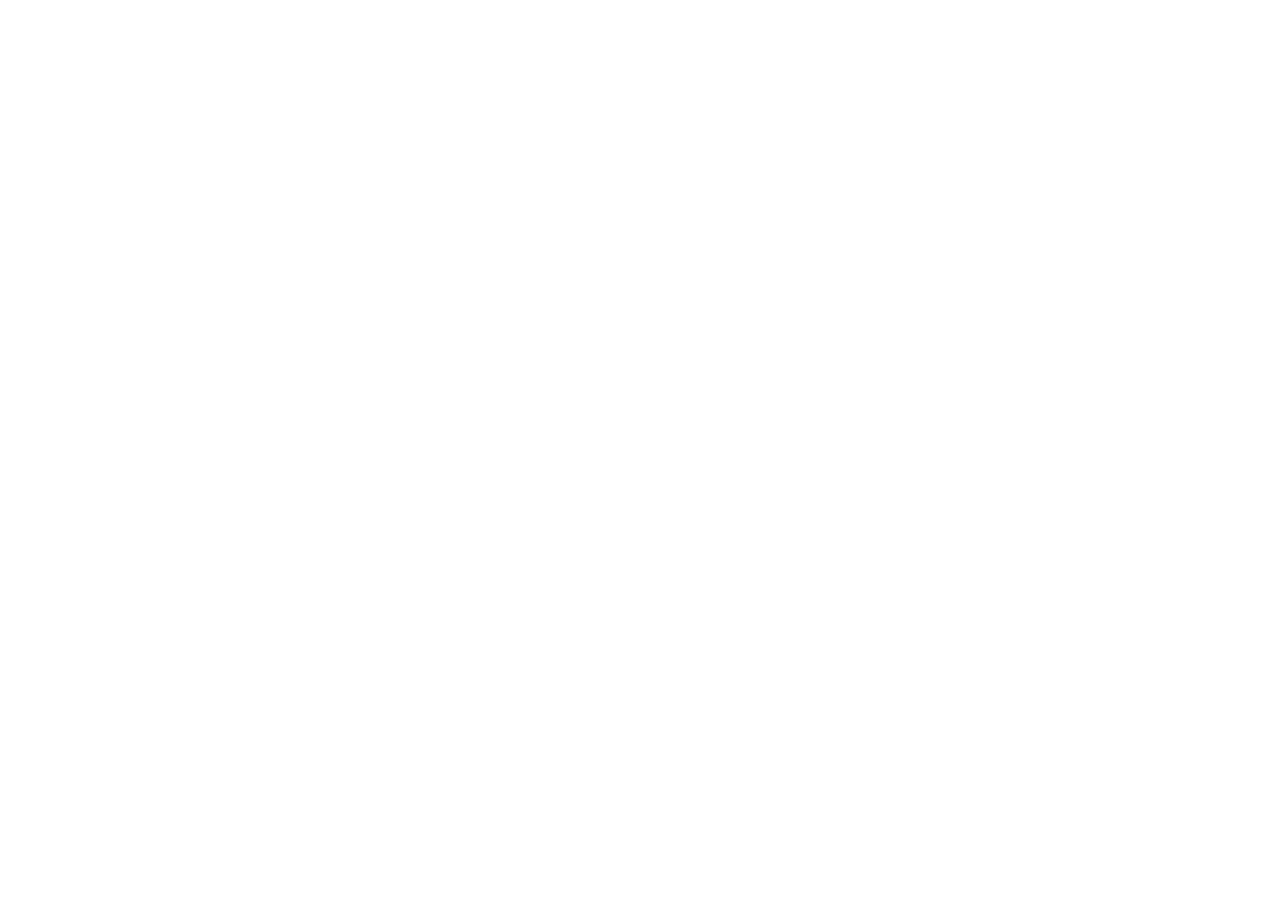
==== index.html @ cd8077d0 "fav icon added" ====
<!DOCTYPE html>
    <head>
        <title>Book Finder</title>
        <link rel="apple-touch-icon" sizes="180x180" href="../BookFinder/ico/apple-touch-icon.png">
        <link rel="icon" type="image/png" sizes="32x32" href="../BookFinder/ico/favicon-32x32.png">
        <link rel="icon" type="image/png" sizes="16x16" href="../BookFinder/ico/favicon-16x16.png">
        <link rel="manifest" href="../BookFinder/ico/site.webmanifest">
        <link rel="stylesheet" href="/css/styleSheet.css">
    </head>
    <body>
        
    </body>
</html>
---- css/styleSheet.css ----
body{
    color: aliceblue;
}
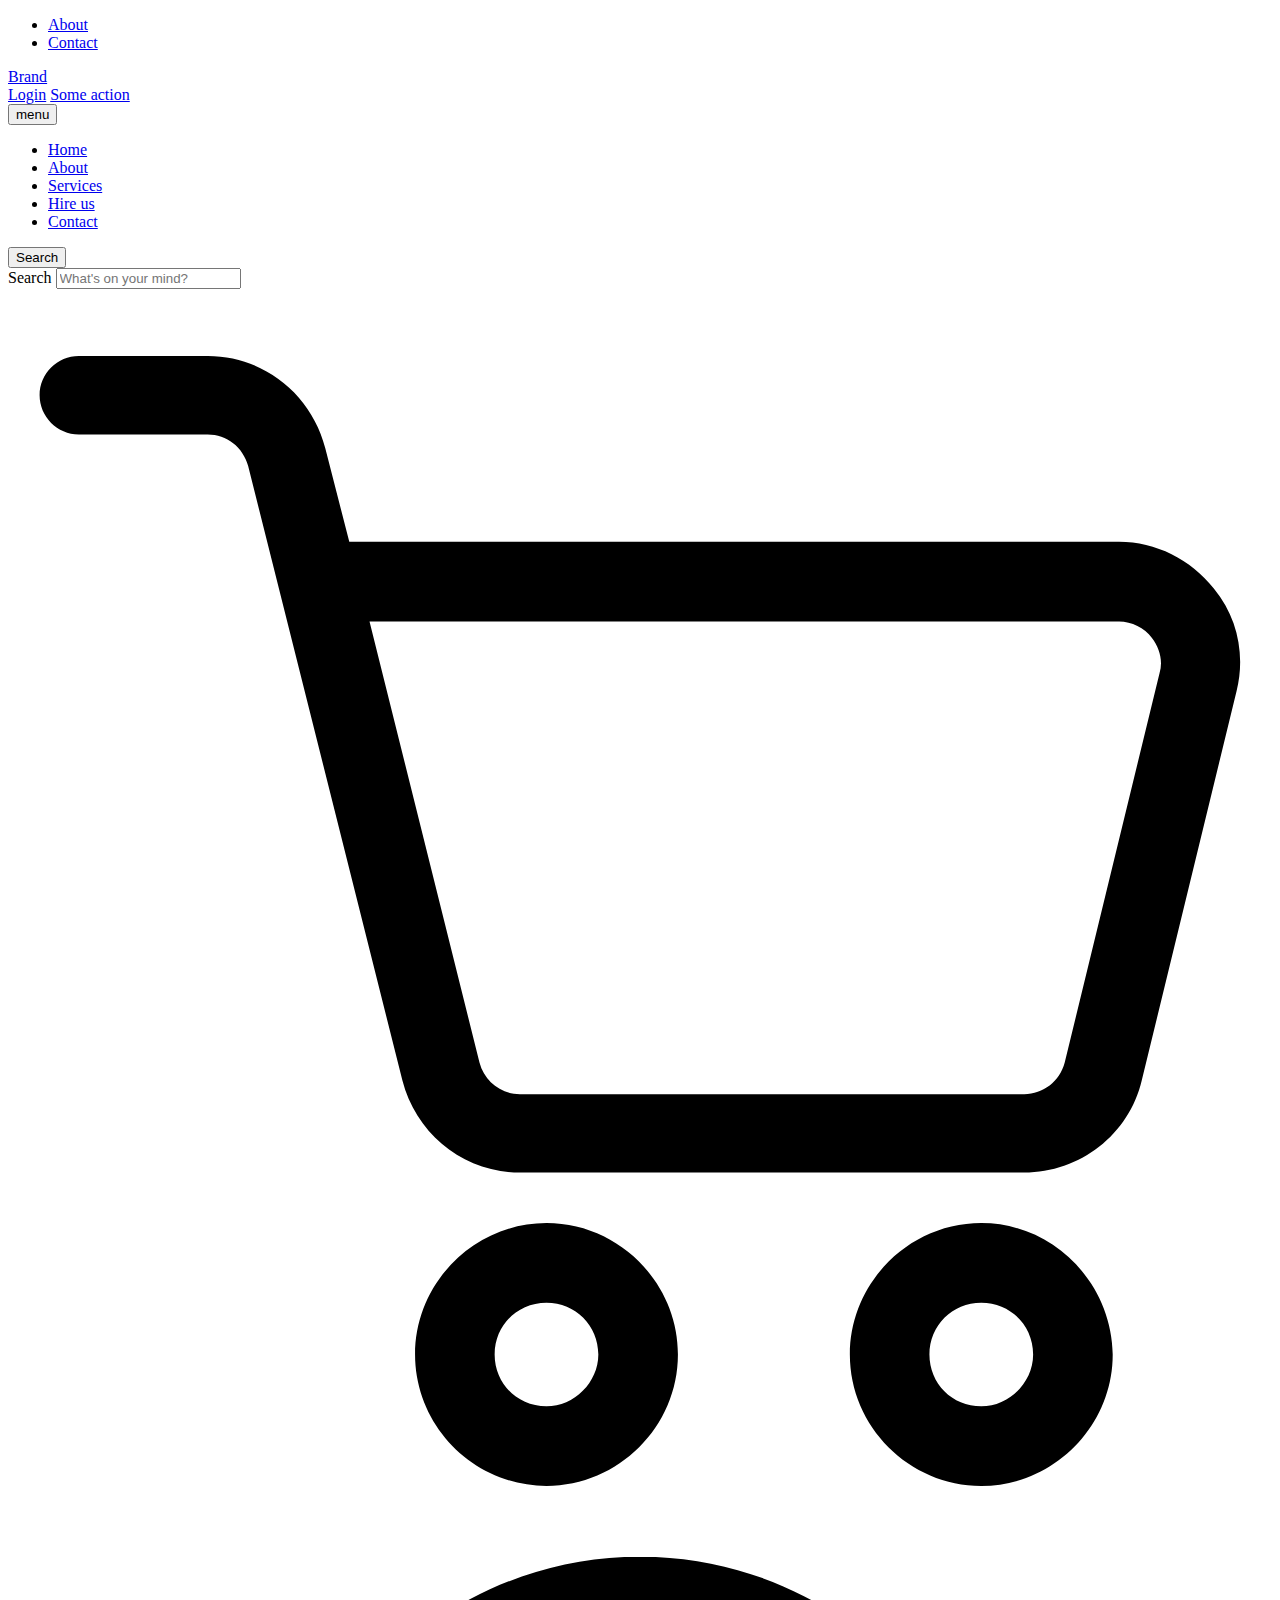
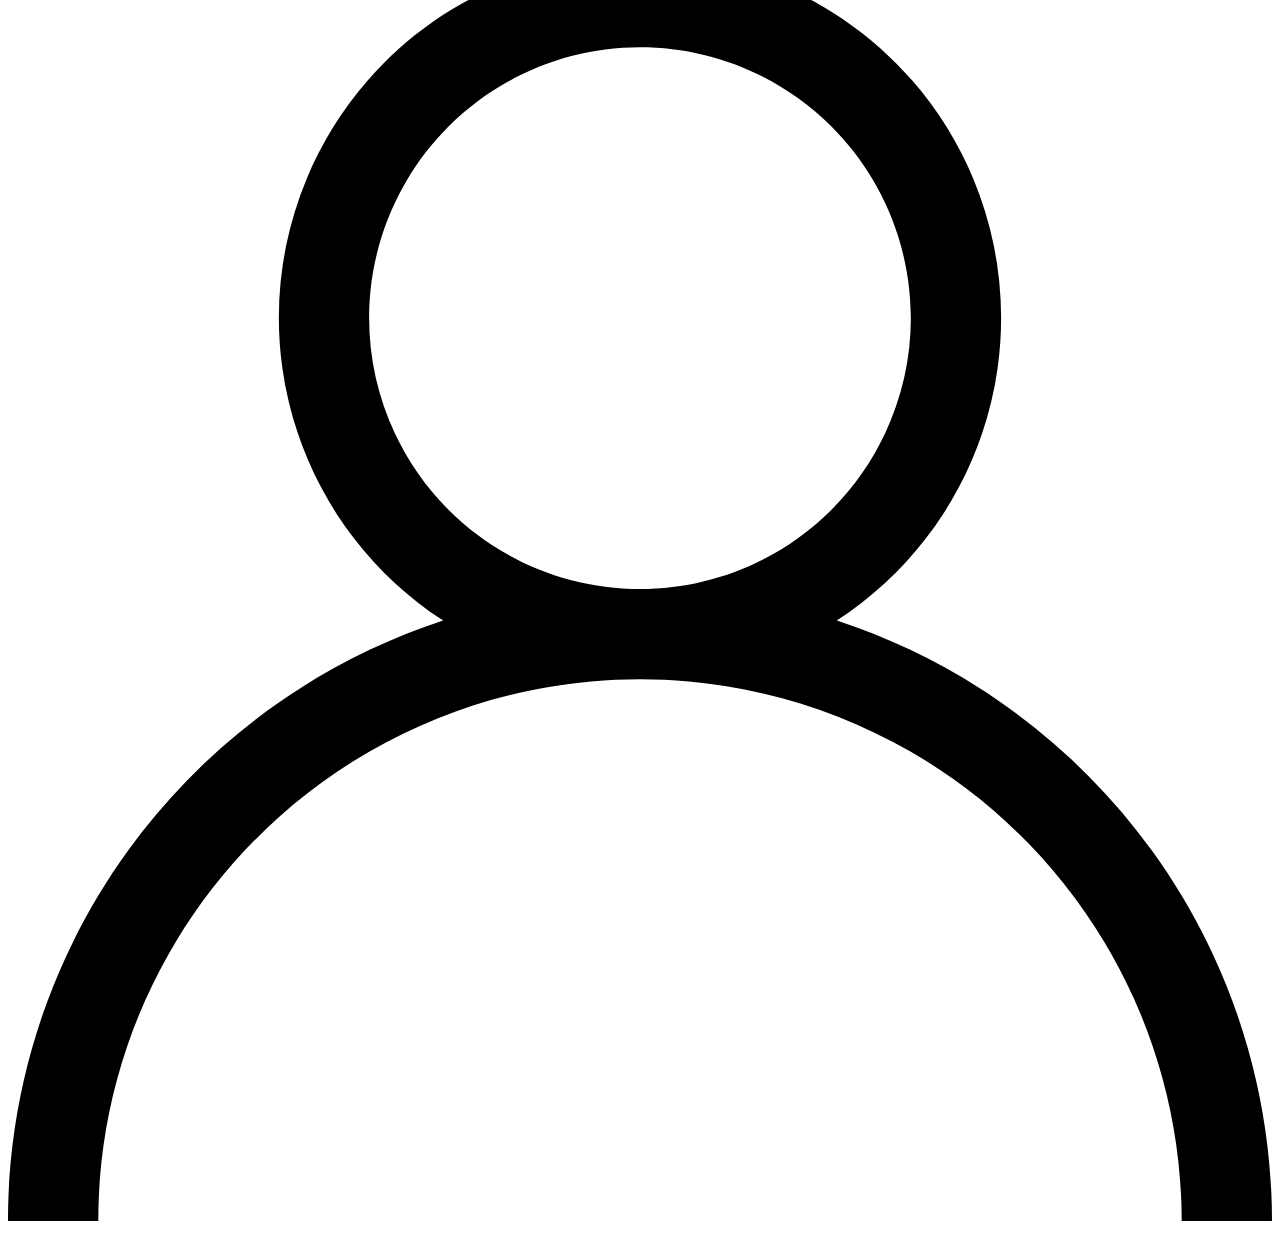
==== commit 766667a1: "js,css,nav bar added by sandun" ====
--- a/index.html
+++ b/index.html
@@ -5,9 +5,103 @@
         <link rel="icon" type="image/png" sizes="32x32" href="../BookFinder/ico/favicon-32x32.png">
         <link rel="icon" type="image/png" sizes="16x16" href="../BookFinder/ico/favicon-16x16.png">
         <link rel="manifest" href="../BookFinder/ico/site.webmanifest">
-        <link rel="stylesheet" href="/css/styleSheet.css">
+        <link rel="stylesheet" type="text/css" href="../BookFinder/css/styleSheet.css">
+        <meta charset="UTF-8" />
+        <title>Headers - 14</title>
+        <meta name="viewport" content="width=device-width, initial-scale=1" />
+        <link rel="stylesheet" href="../BookFinder/css/reset.min.css" />
+        <link rel="stylesheet" href="../BookFinder/css/style.css" />
+        <link rel="stylesheet" href="../BookFinder/css/header-14.css" />
     </head>
     <body>
-        
+        <!-- Header Start -->
+        <header class="site-header">
+            <div class="site-header__top">
+            <div class="wrapper site-header__wrapper">
+                <div class="site-header__start">
+                <ul class="">
+                    <li class=""><a href="#">About</a></li>
+                    <li class=""><a href="#">Contact</a></li>
+                </ul>
+                </div>
+                <div class="site-header__middle">
+                <a href="#" class="brand">Brand</a>
+                </div>
+                <div class="site-header__end top">
+                <a href="#">Login</a>
+                <a href="#" class="button">Some action</a>
+                </div>
+            </div>
+            </div>
+            <div class="site-header__bottom">
+            <div class="wrapper site-header__wrapper">
+                <div class="site-header__start">
+                <nav class="nav">
+                    <button class="nav__toggle" aria-expanded="false" type="button">
+                    menu
+                    </button>
+                    <ul class="nav__wrapper">
+                    <li class="nav__item"><a href="#">Home</a></li>
+                    <li class="nav__item"><a href="#">About</a></li>
+                    <li class="nav__item"><a href="#">Services</a></li>
+                    <li class="nav__item"><a href="#">Hire us</a></li>
+                    <li class="nav__item"><a href="#">Contact</a></li>
+                    </ul>
+                </nav>
+                </div>
+    
+                <div class="site-header__end bottom">
+                <div class="search">
+                    <button class="search__toggle" aria-label="Open search">
+                    Search
+                    </button>
+                    <form class="search__form" action="">
+                    <label class="sr-only" for="search">Search</label>
+                    <input
+                        type="search"
+                        name=""
+                        id="search"
+                        placeholder="What's on your mind?"
+                    />
+                    </form>
+                </div>
+                <a href="#" class="cart">
+                    <svg
+                    version="1.1"
+                    viewBox="0 0 100 100"
+                    xmlns="http://www.w3.org/2000/svg"
+                    >
+                    <g>
+                        <title>Cart</title>
+                        <path
+                        d="m95.398 23.699c-1.8008-2.3008-4.6016-3.6992-7.5-3.6992h-60.898l-1.8984-7.3984c-1.1016-4.3008-4.8984-7.3008-9.3008-7.3008h-10.199c-1.6992 0-3.1016 1.3984-3.1016 3.1016 0 1.6992 1.3984 3.1016 3.1016 3.1016h10.199c1.5 0 2.8008 1 3.1992 2.5l12.199 48.602c1.1016 4.3008 4.8984 7.3008 9.3008 7.3008h39.898c4.3984 0 8.3008-3 9.3008-7.3008l7.5-30.801c0.69922-2.8047 0.10156-5.8047-1.8008-8.1055zm-4.2969 6.6992-7.5 30.801c-0.39844 1.5-1.6992 2.5-3.1992 2.5h-39.902c-1.5 0-2.8008-1-3.1992-2.5l-8.6992-34.898h59.301c1 0 2 0.5 2.6016 1.3008 0.59766 0.79688 0.89453 1.7969 0.59766 2.7969z"
+                        />
+                        <path
+                        d="m42.602 73.898c-5.6992 0-10.398 4.6992-10.398 10.398s4.6992 10.398 10.398 10.398c5.6992 0.003907 10.398-4.6953 10.398-10.395s-4.6992-10.402-10.398-10.402zm0 14.5c-2.3008 0-4.1016-1.8008-4.1016-4.1016s1.8008-4.1016 4.1016-4.1016c2.3008 0 4.1016 1.8008 4.1016 4.1016-0.003906 2.2031-1.9023 4.1016-4.1016 4.1016z"
+                        />
+                        <path
+                        d="m77 73.898c-5.6992 0-10.398 4.6992-10.398 10.398s4.6992 10.398 10.398 10.398 10.398-4.6992 10.398-10.398c-0.097657-5.6953-4.6992-10.398-10.398-10.398zm0 14.5c-2.3008 0-4.1016-1.8008-4.1016-4.1016s1.8008-4.1016 4.1016-4.1016 4.1016 1.8008 4.1016 4.1016c0 2.2031-1.9023 4.1016-4.1016 4.1016z"
+                        />
+                    </g>
+                    </svg>
+                </a>
+                <a href="#">
+                    <svg
+                    version="1.1"
+                    viewBox="0 0 100 100"
+                    xmlns="http://www.w3.org/2000/svg"
+                    >
+                    <title>Profile</title>
+                    <path
+                        d="m65.57 52.5c6.9336-4.5078 11.574-11.797 12.723-19.988 1.1484-8.1875-1.3047-16.473-6.7344-22.715-5.4258-6.2422-13.289-9.8242-21.559-9.8242s-16.133 3.582-21.559 9.8242c-5.4297 6.2422-7.8828 14.527-6.7344 22.715 1.1484 8.1914 5.7891 15.48 12.723 19.988-10.012 3.2812-18.73 9.6406-24.914 18.172-6.1836 8.5273-9.5117 18.793-9.5156 29.328h7.1445c0-15.312 8.168-29.461 21.426-37.117 13.262-7.6523 29.598-7.6523 42.859 0 13.258 7.6562 21.426 21.805 21.426 37.117h7.1445c-0.003906-10.535-3.332-20.801-9.5156-29.328-6.1836-8.5312-14.902-14.891-24.914-18.172zm-37-23.93c0-5.6836 2.2578-11.133 6.2773-15.152 4.0195-4.0156 9.4688-6.2734 15.152-6.2734s11.133 2.2578 15.152 6.2734c4.0195 4.0195 6.2773 9.4688 6.2773 15.152 0 5.6836-2.2578 11.137-6.2773 15.152-4.0195 4.0195-9.4688 6.2773-15.152 6.2773s-11.133-2.2578-15.152-6.2773c-4.0195-4.0156-6.2773-9.4688-6.2773-15.152z"
+                    />
+                    </svg>
+                </a>
+                </div>
+            </div>
+            </div>
+        </header>
+        <!-- Header End -->
+        <script src="../BookFinder/js/header-14.js"></script>
     </body>
 </html>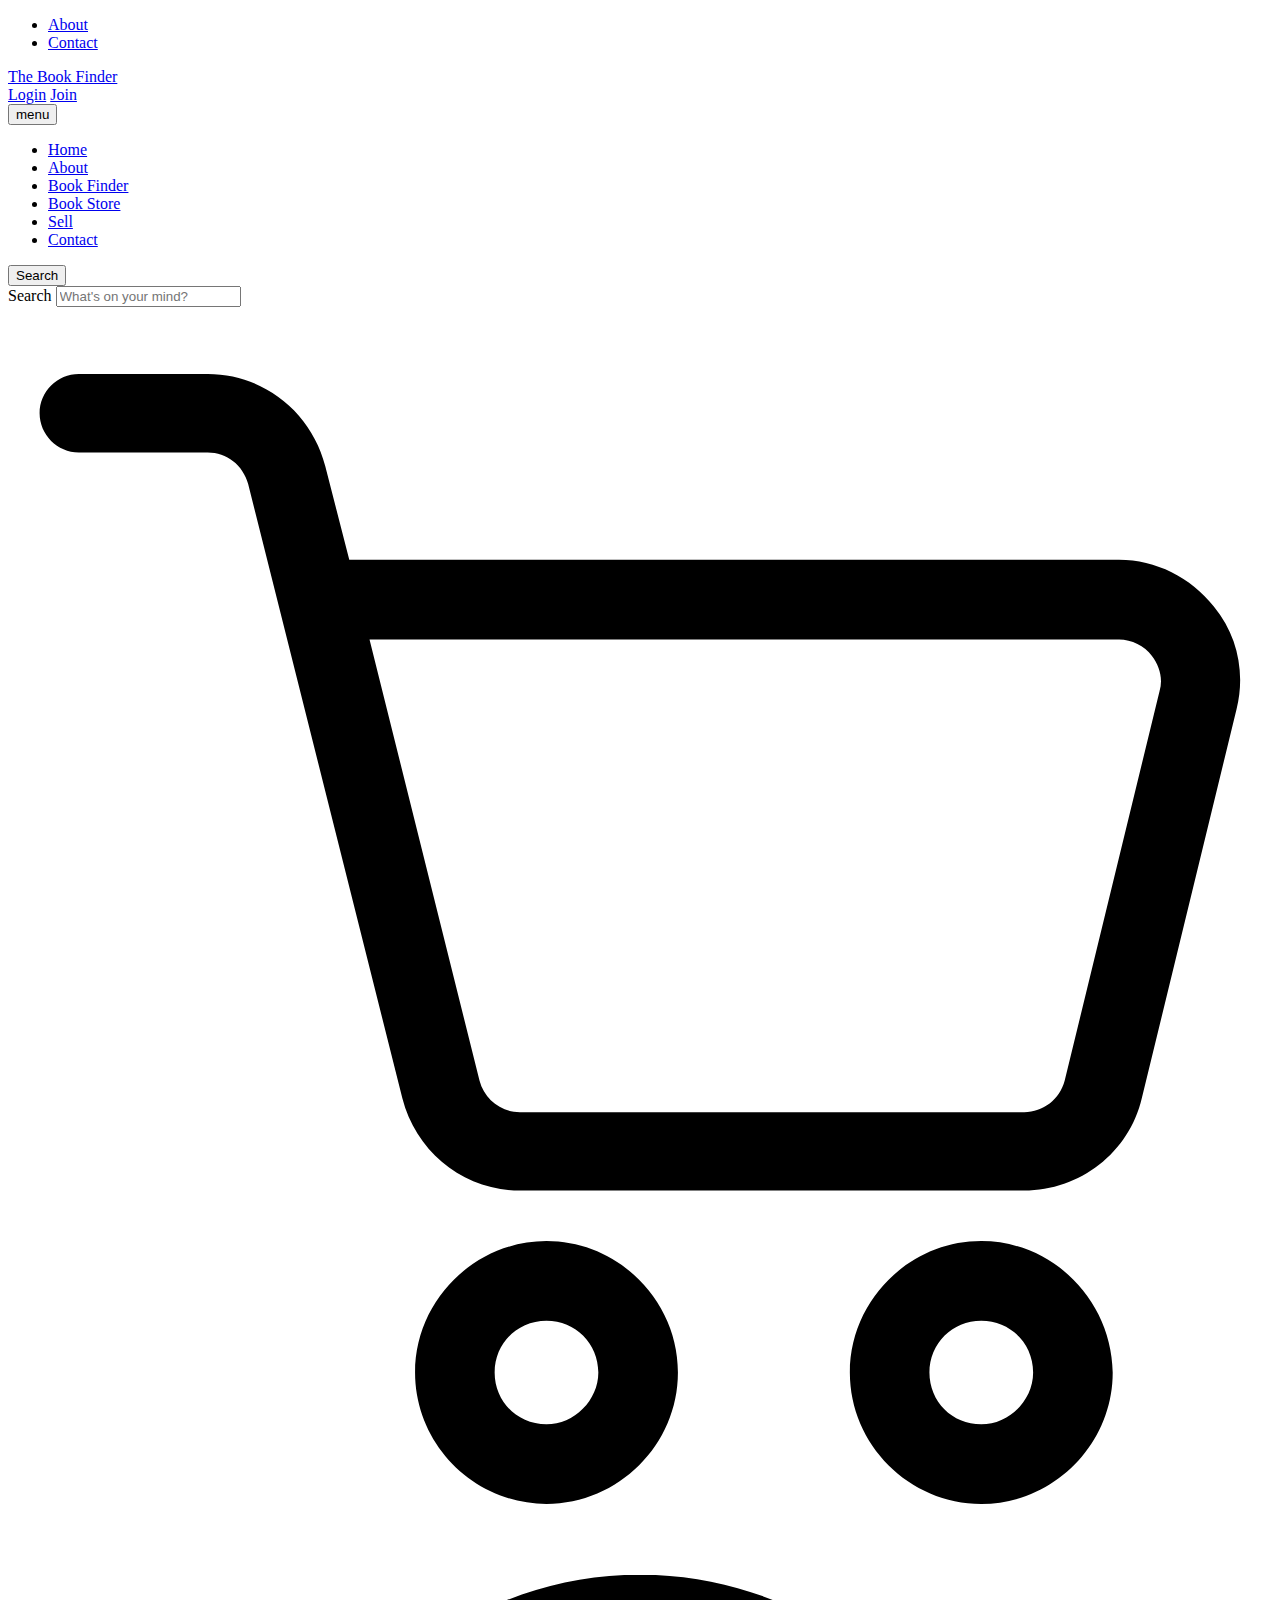
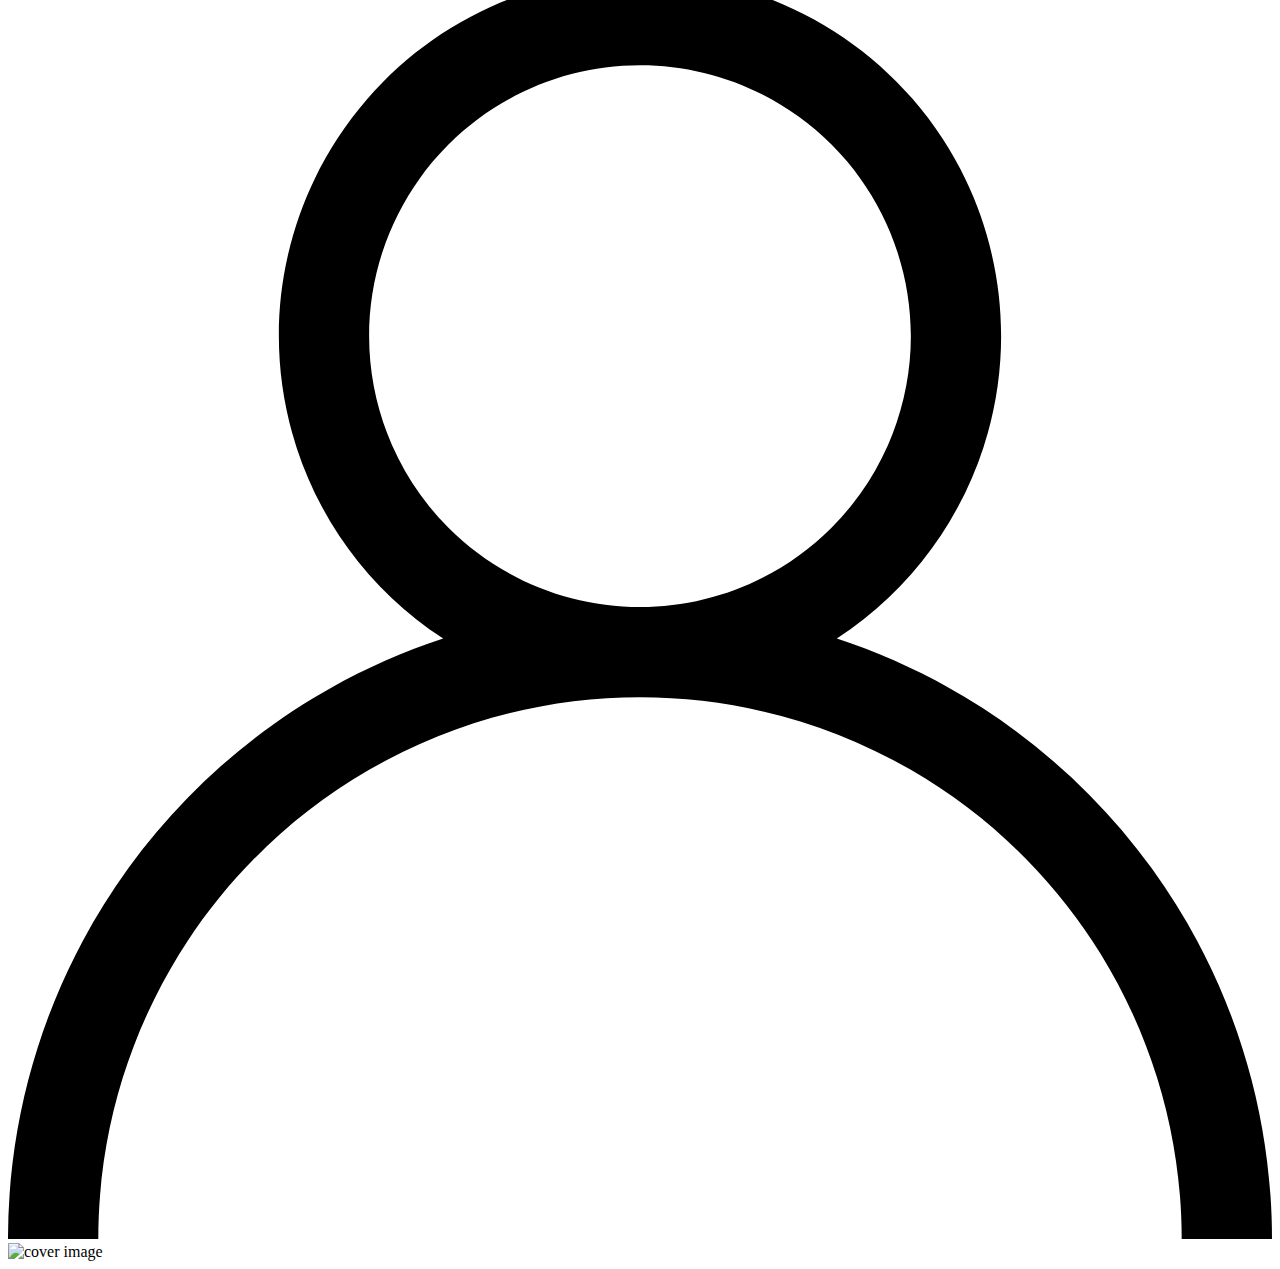
==== commit ef3199b9: "home page repair by sandun" ====
--- a/index.html
+++ b/index.html
@@ -5,13 +5,13 @@
         <link rel="icon" type="image/png" sizes="32x32" href="../BookFinder/ico/favicon-32x32.png">
         <link rel="icon" type="image/png" sizes="16x16" href="../BookFinder/ico/favicon-16x16.png">
         <link rel="manifest" href="../BookFinder/ico/site.webmanifest">
-        <link rel="stylesheet" type="text/css" href="../BookFinder/css/styleSheet.css">
+        <link rel="stylesheet" type="text/css" href="../BookFinder/css/mainstyle.css">
         <meta charset="UTF-8" />
         <title>Headers - 14</title>
         <meta name="viewport" content="width=device-width, initial-scale=1" />
         <link rel="stylesheet" href="../BookFinder/css/reset.min.css" />
         <link rel="stylesheet" href="../BookFinder/css/style.css" />
-        <link rel="stylesheet" href="../BookFinder/css/header-14.css" />
+        <link rel="stylesheet" href="../BookFinder/css/header.css" />
     </head>
     <body>
         <!-- Header Start -->
@@ -25,11 +25,11 @@
                 </ul>
                 </div>
                 <div class="site-header__middle">
-                <a href="#" class="brand">Brand</a>
+                <a href="#" class="brand">The Book Finder</a>
                 </div>
                 <div class="site-header__end top">
                 <a href="#">Login</a>
-                <a href="#" class="button">Some action</a>
+                <a href="#" class="button">Join</a>
                 </div>
             </div>
             </div>
@@ -43,8 +43,9 @@
                     <ul class="nav__wrapper">
                     <li class="nav__item"><a href="#">Home</a></li>
                     <li class="nav__item"><a href="#">About</a></li>
-                    <li class="nav__item"><a href="#">Services</a></li>
-                    <li class="nav__item"><a href="#">Hire us</a></li>
+                    <li class="nav__item"><a href="#">Book Finder</a></li>
+                    <li class="nav__item"><a href="#">Book Store</a></li>
+                    <li class="nav__item"><a href="#">Sell</a></li>
                     <li class="nav__item"><a href="#">Contact</a></li>
                     </ul>
                 </nav>
@@ -103,5 +104,10 @@
         </header>
         <!-- Header End -->
         <script src="../BookFinder/js/header-14.js"></script>
+
+        <div class="container">
+            <img class="center fit" src="../BookFinder/img/bg3.jpg" alt="cover image" >
+        </div>
+
     </body>
 </html>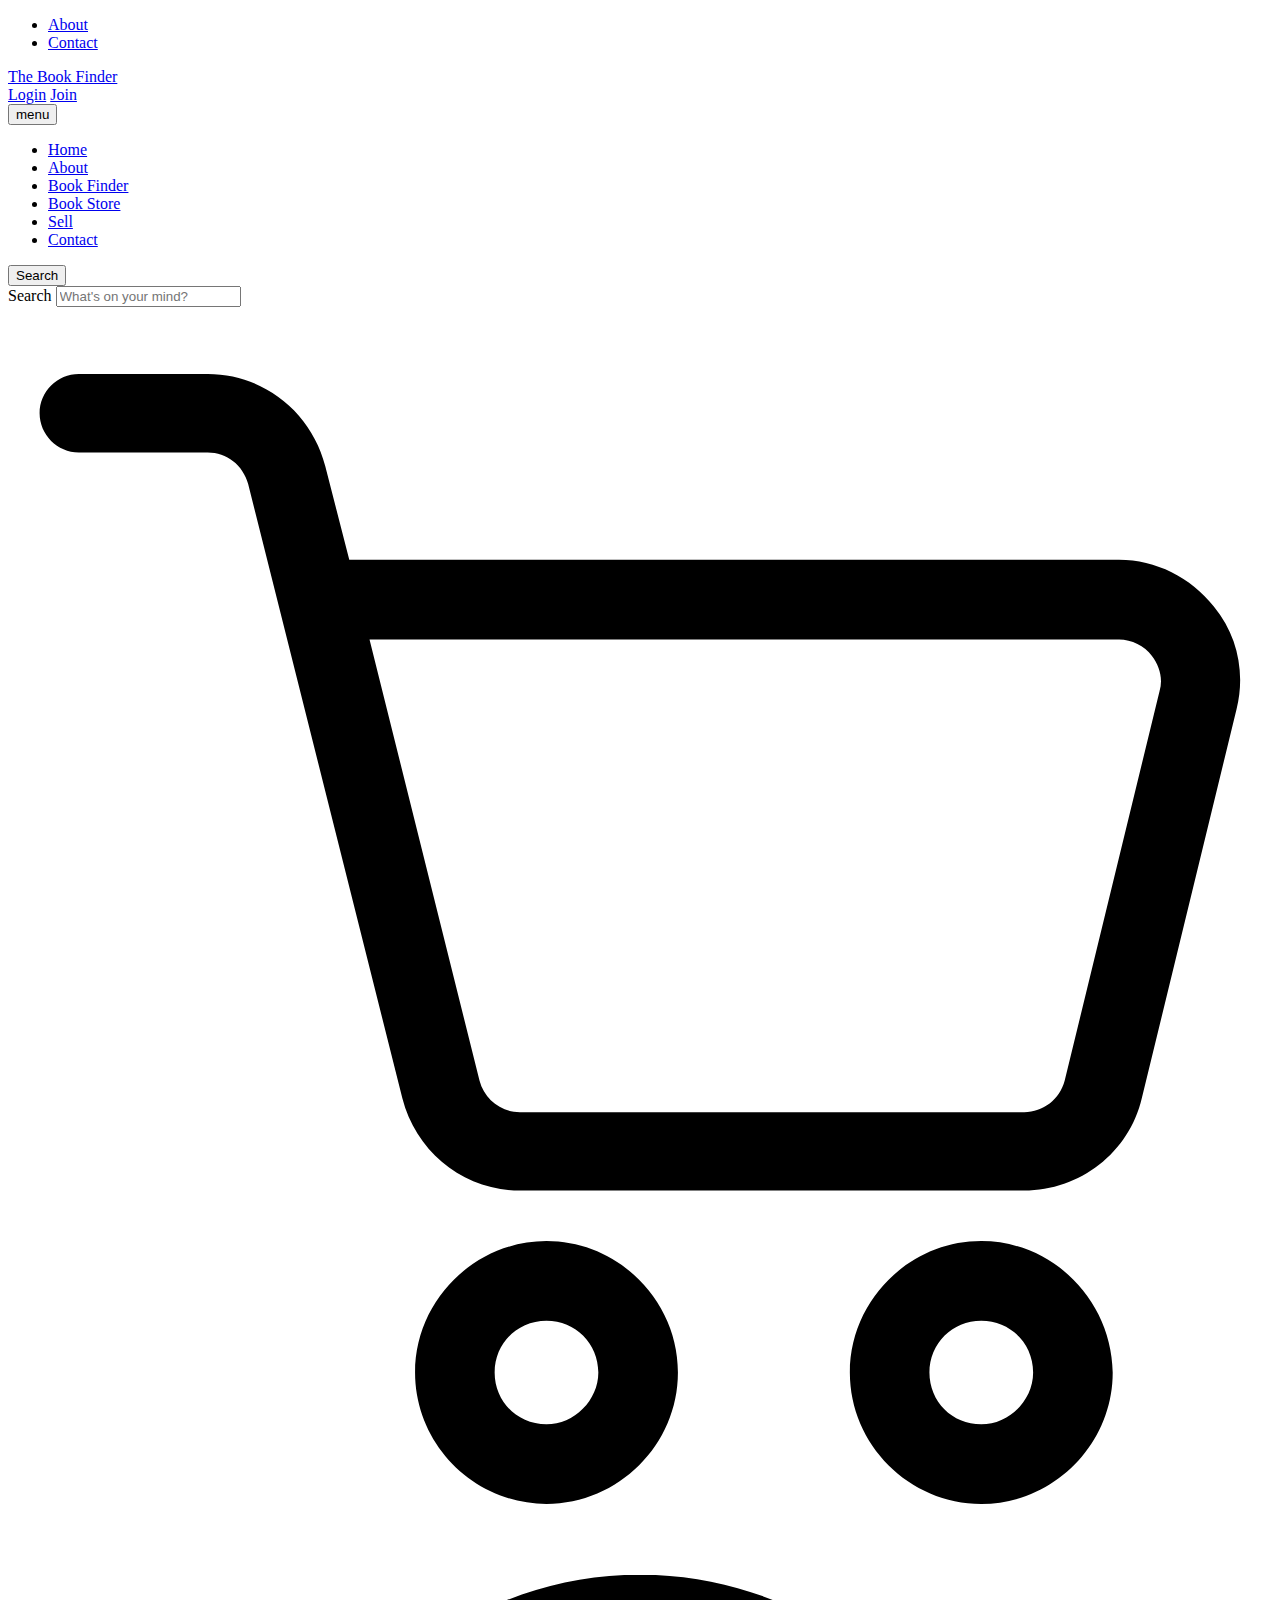
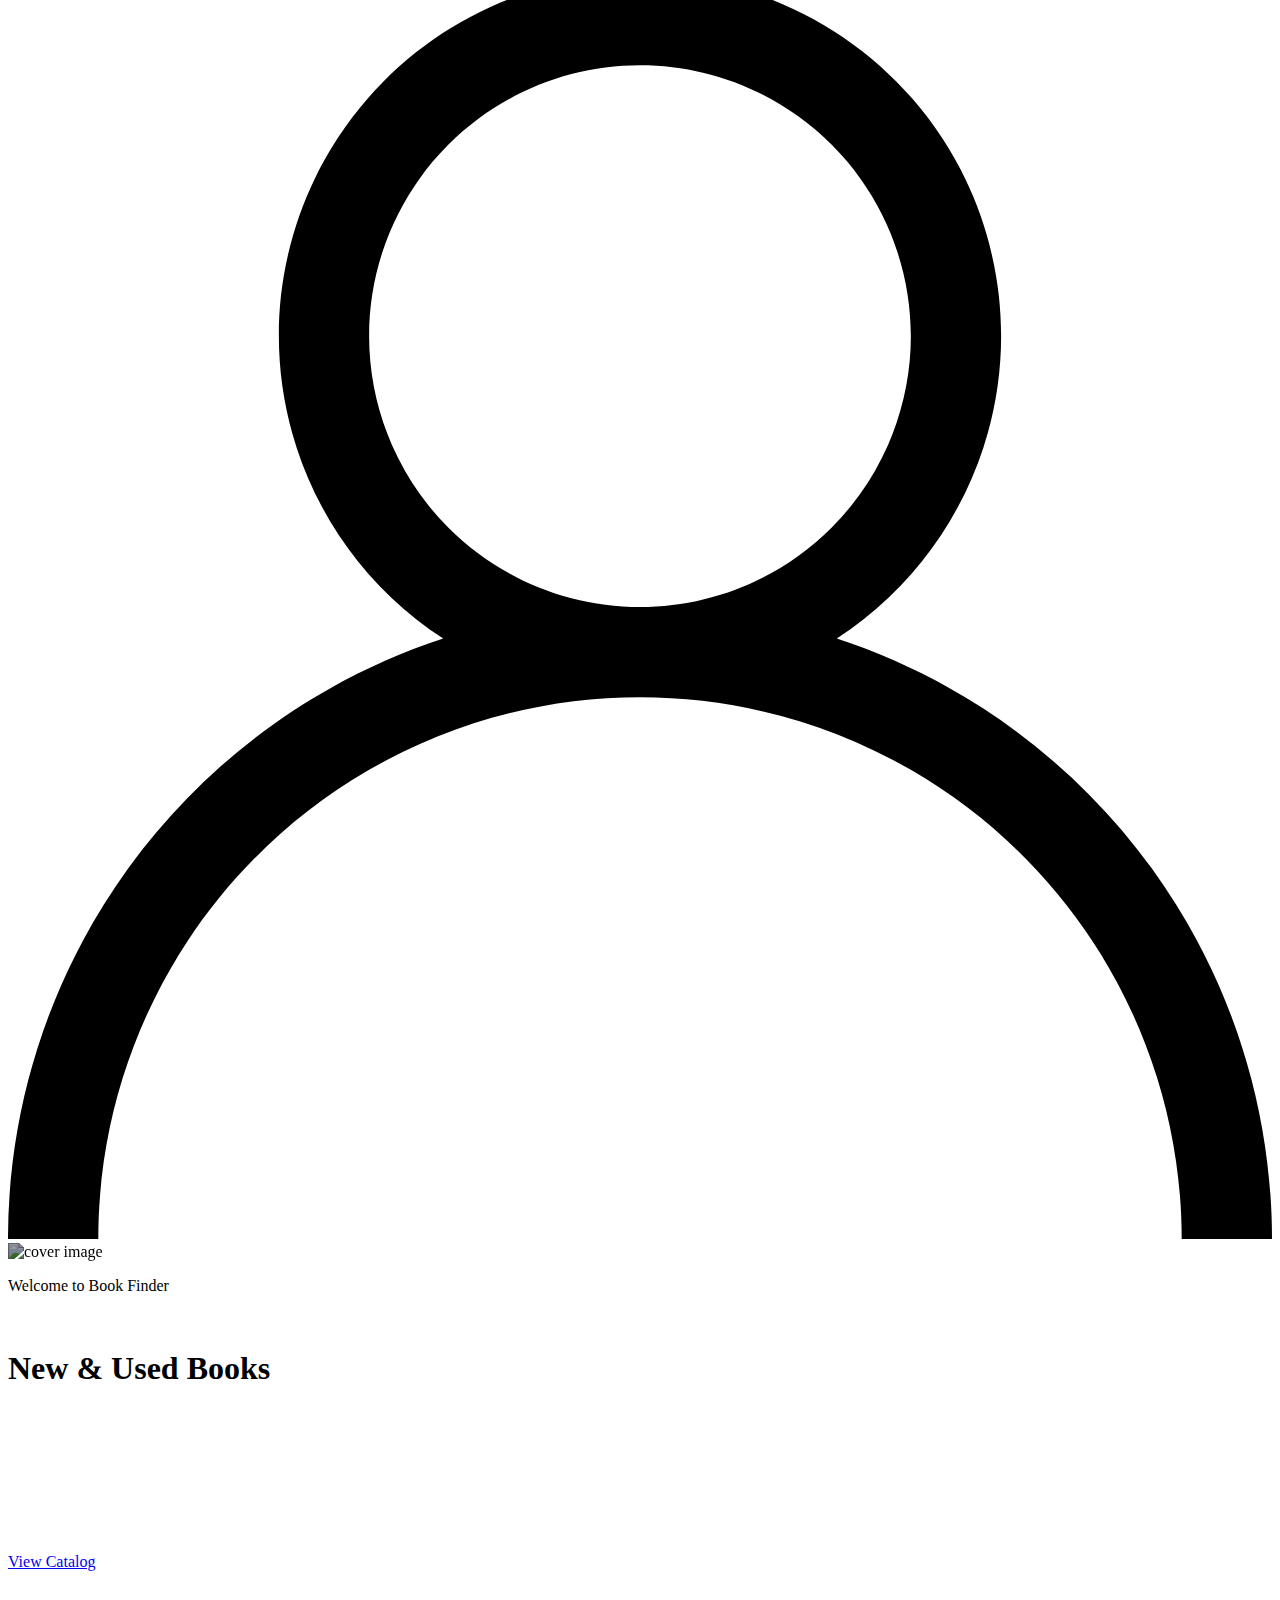
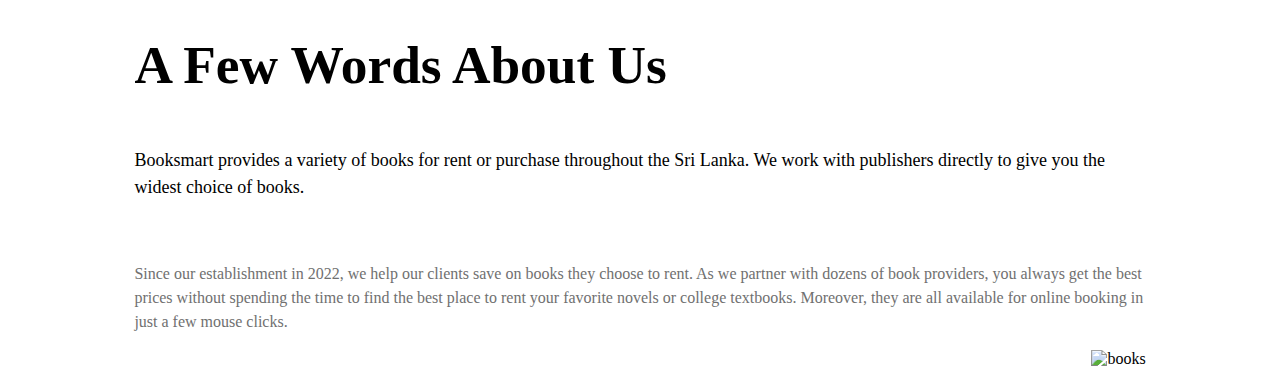
==== commit a669a981: "finder created" ====
--- a/index.html
+++ b/index.html
@@ -12,6 +12,7 @@
         <link rel="stylesheet" href="../BookFinder/css/reset.min.css" />
         <link rel="stylesheet" href="../BookFinder/css/style.css" />
         <link rel="stylesheet" href="../BookFinder/css/header.css" />
+        <link rel="stylesheet" href="../BookFinder/css/buttonanimated.css">
     </head>
     <body>
         <!-- Header Start -->
@@ -106,8 +107,52 @@
         <script src="../BookFinder/js/header-14.js"></script>
 
         <div class="container">
-            <img class="center fit" src="../BookFinder/img/bg3.jpg" alt="cover image" >
+            <img class="center fit" style="filter: brightness(60%);" src="../BookFinder/img/bg3.jpg" alt="cover image" >
+
+            <div class="centered">
+                <div class="heading-group">
+                    <p class="text-elight heading-intro">Welcome to Book Finder</p>
+                    <br>
+                    <h1 class="header">New & Used Books</h1>
+                </div>
+                
+                <p class="heading-5" style="color:white;">From applied literature to educational resources, we have a lot of textbooks to offer you. We provide only the best books for rent.</p>
+            
+                <div style="margin-top: 10%;">
+                    <a href="#" class="animated-button1">
+                        <span></span>
+                        <span></span>
+                        <span></span>
+                        <span></span>
+                        View Catalog
+                    </a>
+                </div>
+            </div>
         </div>
+
+        <div class="row" style="margin-top:5%; margin-left:10%; margin-right: 10%;">
+            <div class="column left">
+                <h2 style="font-size: 40pt; ">A Few Words About Us</h2>
+                <p style="text-align: left; margin-top: 5%; font-size: large;line-height: 1.5;">
+                    Booksmart provides a variety of books for rent or 
+                  purchase throughout the Sri Lanka. We work with publishers 
+                  directly to give you the widest choice of books.</p>
+                <p style="text-align: left; margin-top: 6%; line-height: 1.5; color: rgb(112, 112, 112);">
+                    Since our establishment in 2022, we help our clients 
+                    save on books they choose to rent. As we partner 
+                    with dozens of book providers, you always get the 
+                    best prices without spending the time to find the 
+                    best place to rent your favorite novels or college 
+                    textbooks. Moreover, they are all available for 
+                    online booking in just a few mouse clicks.</p>
+
+            </div>
+            <div style="text-align: right;" class="column right">
+              <img src="../BookFinder/img/about.jpg" alt="books" style="width: 70%; height: 70%;">
+            </div>
+        </div>
+
+        
 
     </body>
 </html>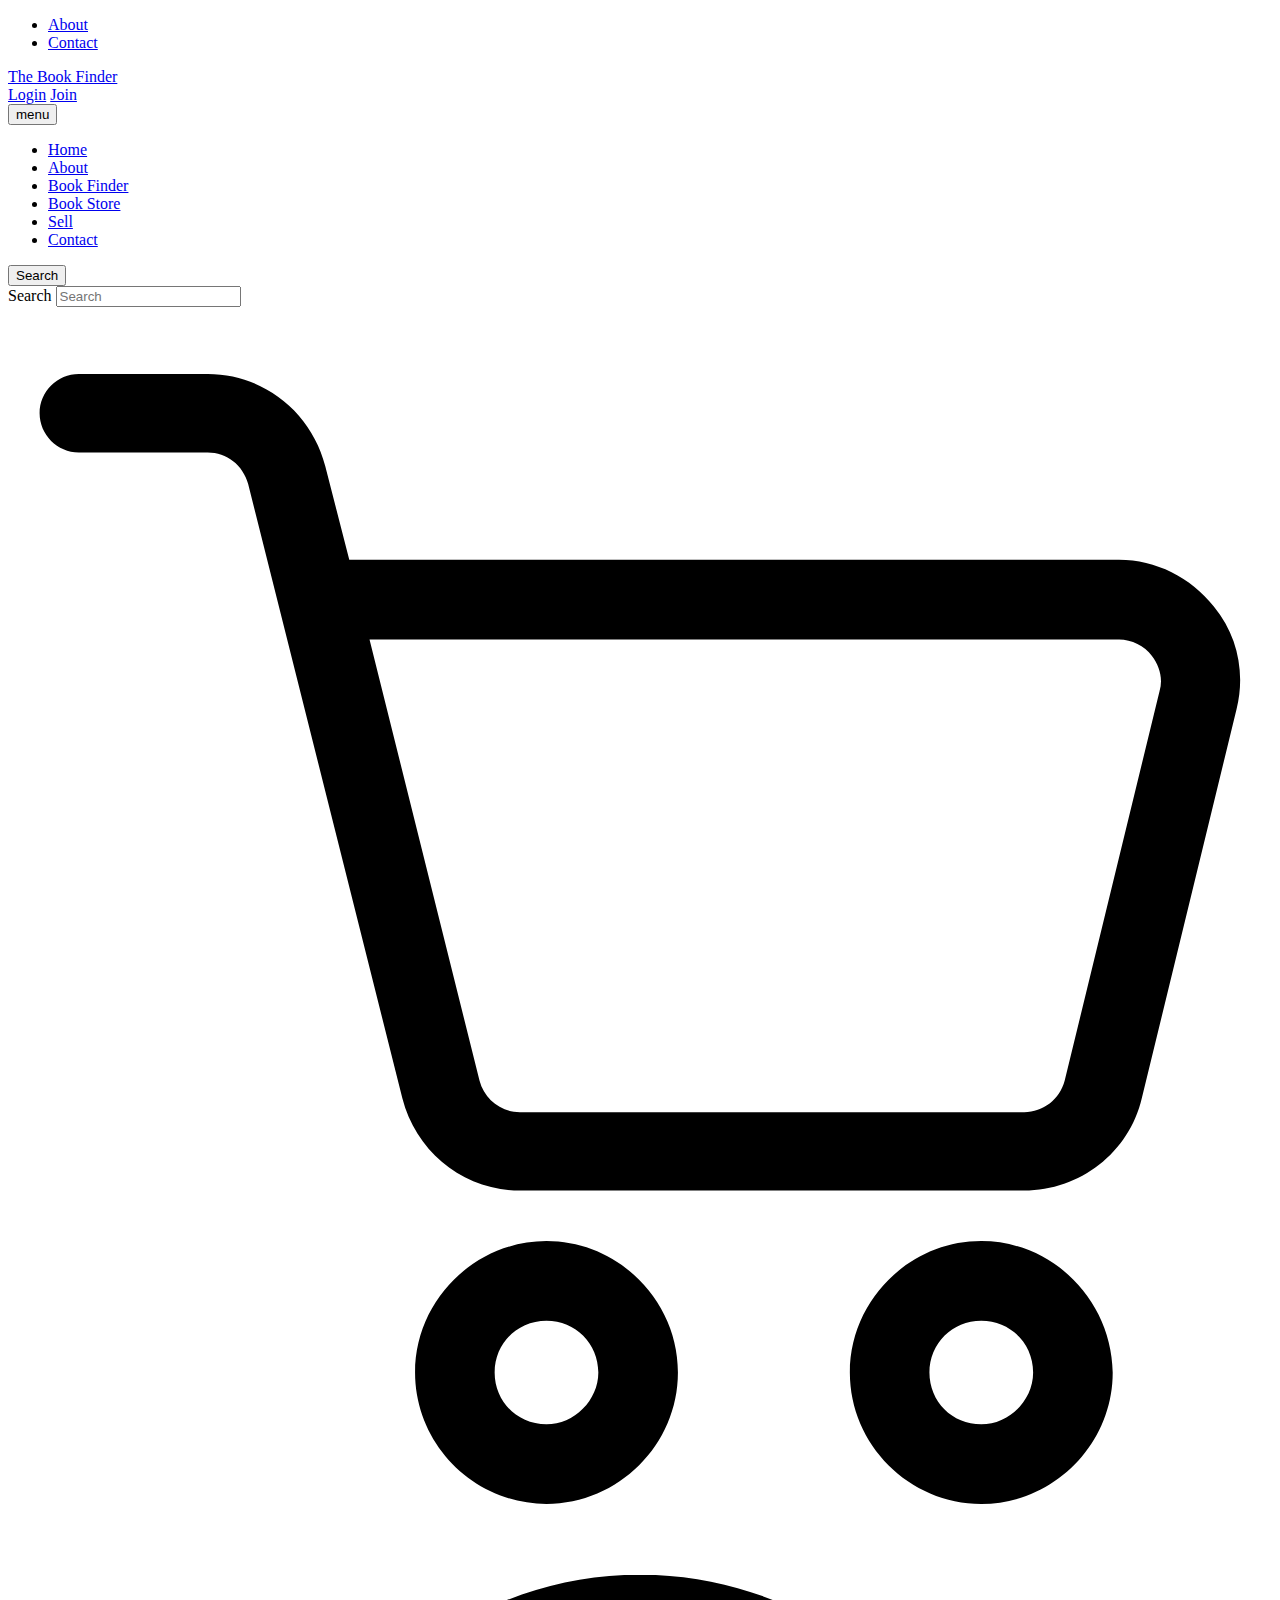
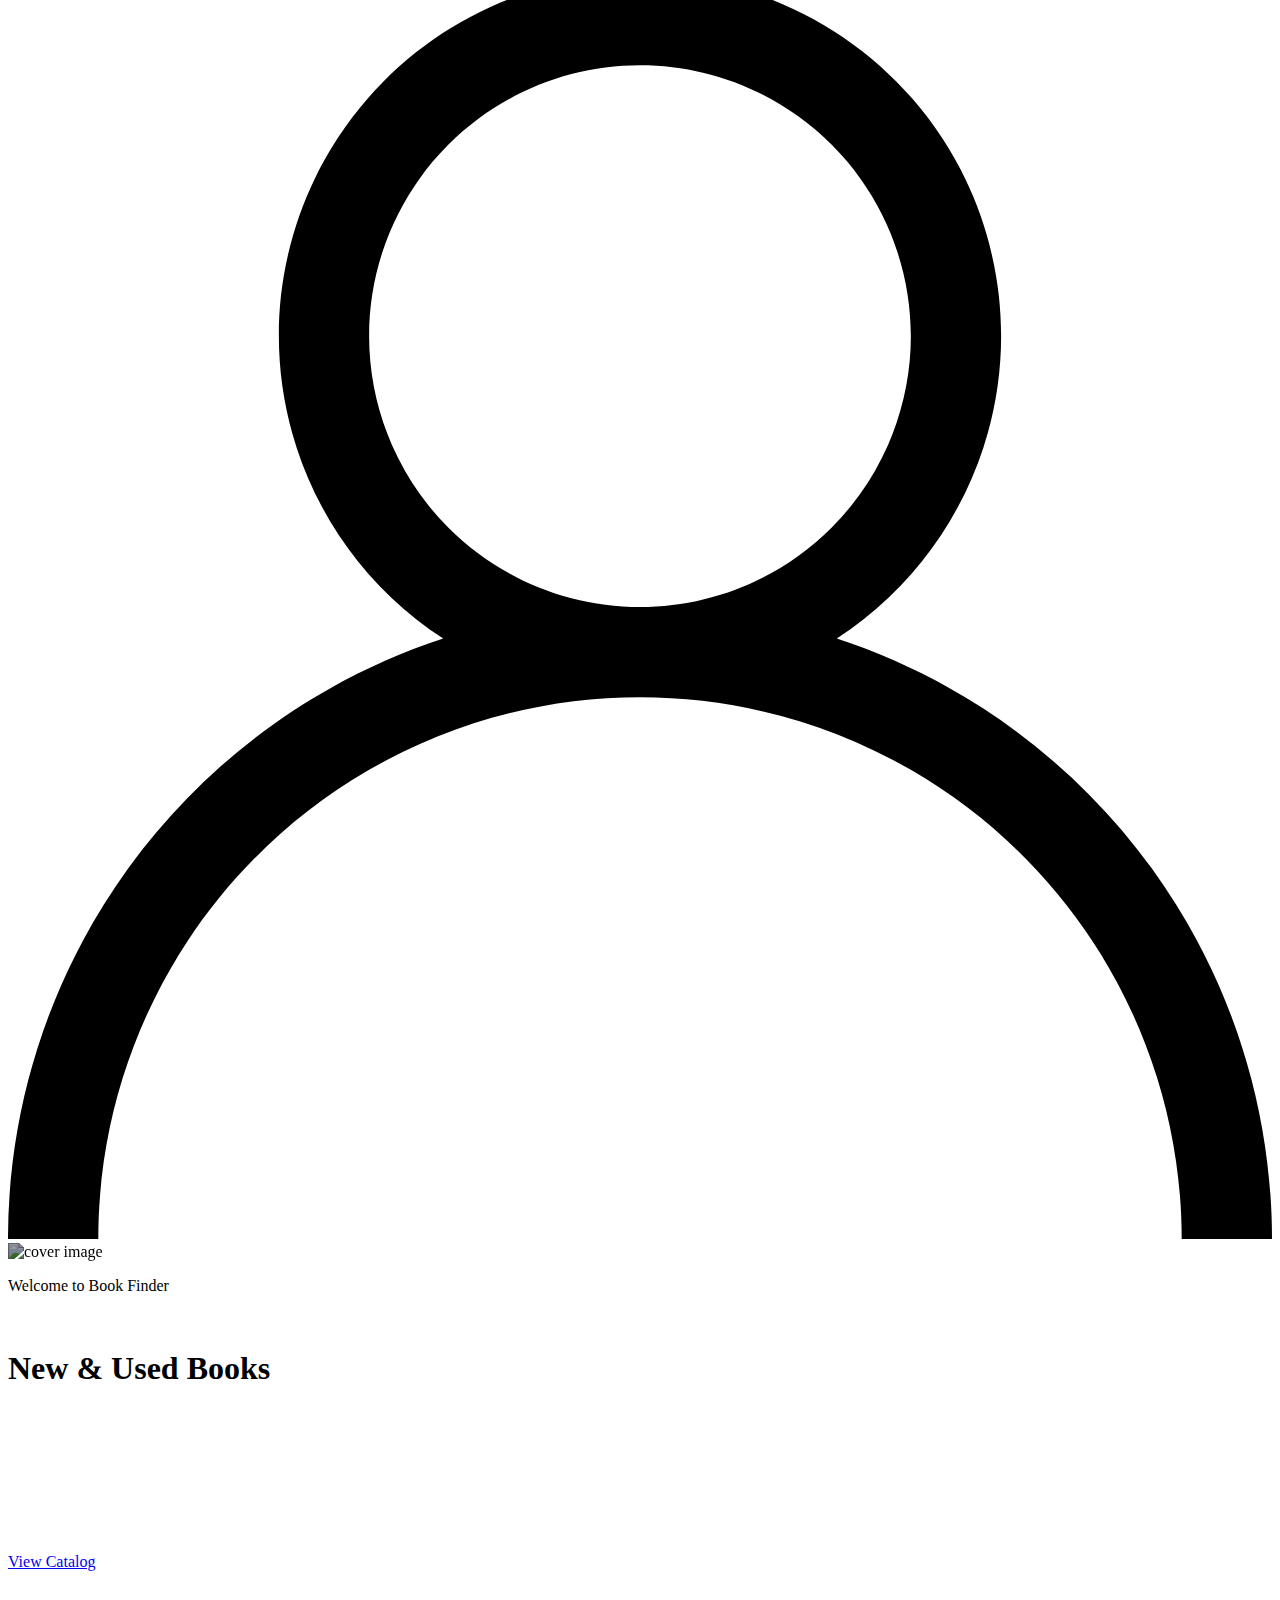
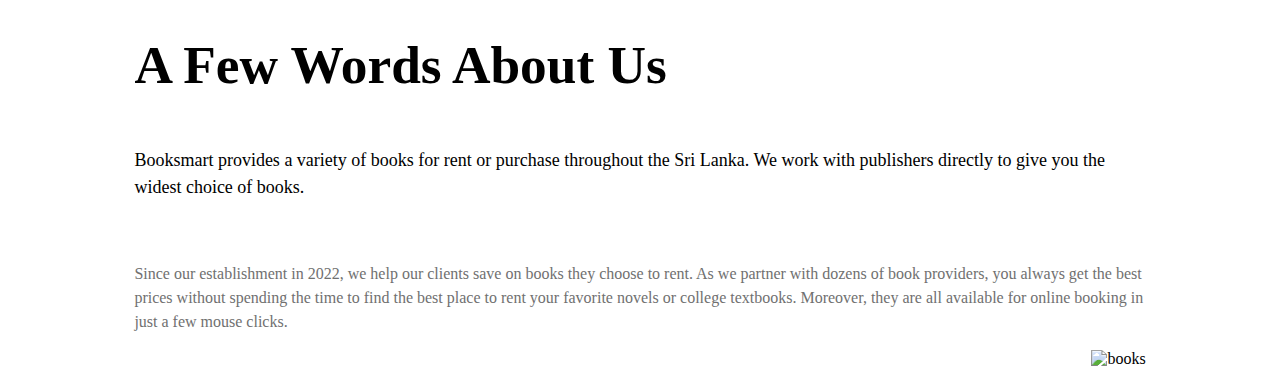
==== commit 0272c9d7: "pages added" ====
--- a/index.html
+++ b/index.html
@@ -1,14 +1,17 @@
 <!DOCTYPE html>
     <head>
         <title>Book Finder</title>
+
         <link rel="apple-touch-icon" sizes="180x180" href="../BookFinder/ico/apple-touch-icon.png">
         <link rel="icon" type="image/png" sizes="32x32" href="../BookFinder/ico/favicon-32x32.png">
         <link rel="icon" type="image/png" sizes="16x16" href="../BookFinder/ico/favicon-16x16.png">
         <link rel="manifest" href="../BookFinder/ico/site.webmanifest">
+        
+        <meta charset="UTF-8" />
+        <meta name="viewport" content="width=device-width, initial-scale=1" />
+
         <link rel="stylesheet" type="text/css" href="../BookFinder/css/mainstyle.css">
-        <meta charset="UTF-8" />
-        <title>Headers - 14</title>
-        <meta name="viewport" content="width=device-width, initial-scale=1" />
+
         <link rel="stylesheet" href="../BookFinder/css/reset.min.css" />
         <link rel="stylesheet" href="../BookFinder/css/style.css" />
         <link rel="stylesheet" href="../BookFinder/css/header.css" />
@@ -42,12 +45,12 @@
                     menu
                     </button>
                     <ul class="nav__wrapper">
-                    <li class="nav__item"><a href="#">Home</a></li>
-                    <li class="nav__item"><a href="#">About</a></li>
-                    <li class="nav__item"><a href="#">Book Finder</a></li>
-                    <li class="nav__item"><a href="#">Book Store</a></li>
+                    <li class="nav__item"><a href="../BookFinder/index.html">Home</a></li>
+                    <li class="nav__item"><a href="../BookFinder/pages/about.html">About</a></li>
+                    <li class="nav__item"><a href="../BookFinder/pages/finder.html">Book Finder</a></li>
+                    <li class="nav__item"><a href="../BookFinder/pages/store.html">Book Store</a></li>
                     <li class="nav__item"><a href="#">Sell</a></li>
-                    <li class="nav__item"><a href="#">Contact</a></li>
+                    <li class="nav__item"><a href="../BookFinder/pages/contact.html">Contact</a></li>
                     </ul>
                 </nav>
                 </div>
@@ -63,11 +66,11 @@
                         type="search"
                         name=""
                         id="search"
-                        placeholder="What's on your mind?"
+                        placeholder="Search"
                     />
                     </form>
                 </div>
-                <a href="#" class="cart">
+                <a href="../BookFinder/pages/cart.html" class="cart">
                     <svg
                     version="1.1"
                     viewBox="0 0 100 100"
@@ -104,8 +107,10 @@
             </div>
         </header>
         <!-- Header End -->
-        <script src="../BookFinder/js/header-14.js"></script>
 
+        <script src="../BookFinder/js/header.js"></script>
+
+        <!-- image and text section start -->
         <div class="container">
             <img class="center fit" style="filter: brightness(60%);" src="../BookFinder/img/bg3.jpg" alt="cover image" >
 
@@ -129,7 +134,9 @@
                 </div>
             </div>
         </div>
+        <!-- image and text section end -->
 
+        <!-- about Section Start -->
         <div class="row" style="margin-top:5%; margin-left:10%; margin-right: 10%;">
             <div class="column left">
                 <h2 style="font-size: 40pt; ">A Few Words About Us</h2>
@@ -145,14 +152,14 @@
                     best place to rent your favorite novels or college 
                     textbooks. Moreover, they are all available for 
                     online booking in just a few mouse clicks.</p>
-
             </div>
             <div style="text-align: right;" class="column right">
               <img src="../BookFinder/img/about.jpg" alt="books" style="width: 70%; height: 70%;">
             </div>
         </div>
-
-        
+        <!-- about Section End -->
 
     </body>
-</html>+</html>
+
+<!-- PE/2018/024 WS Niranjana -->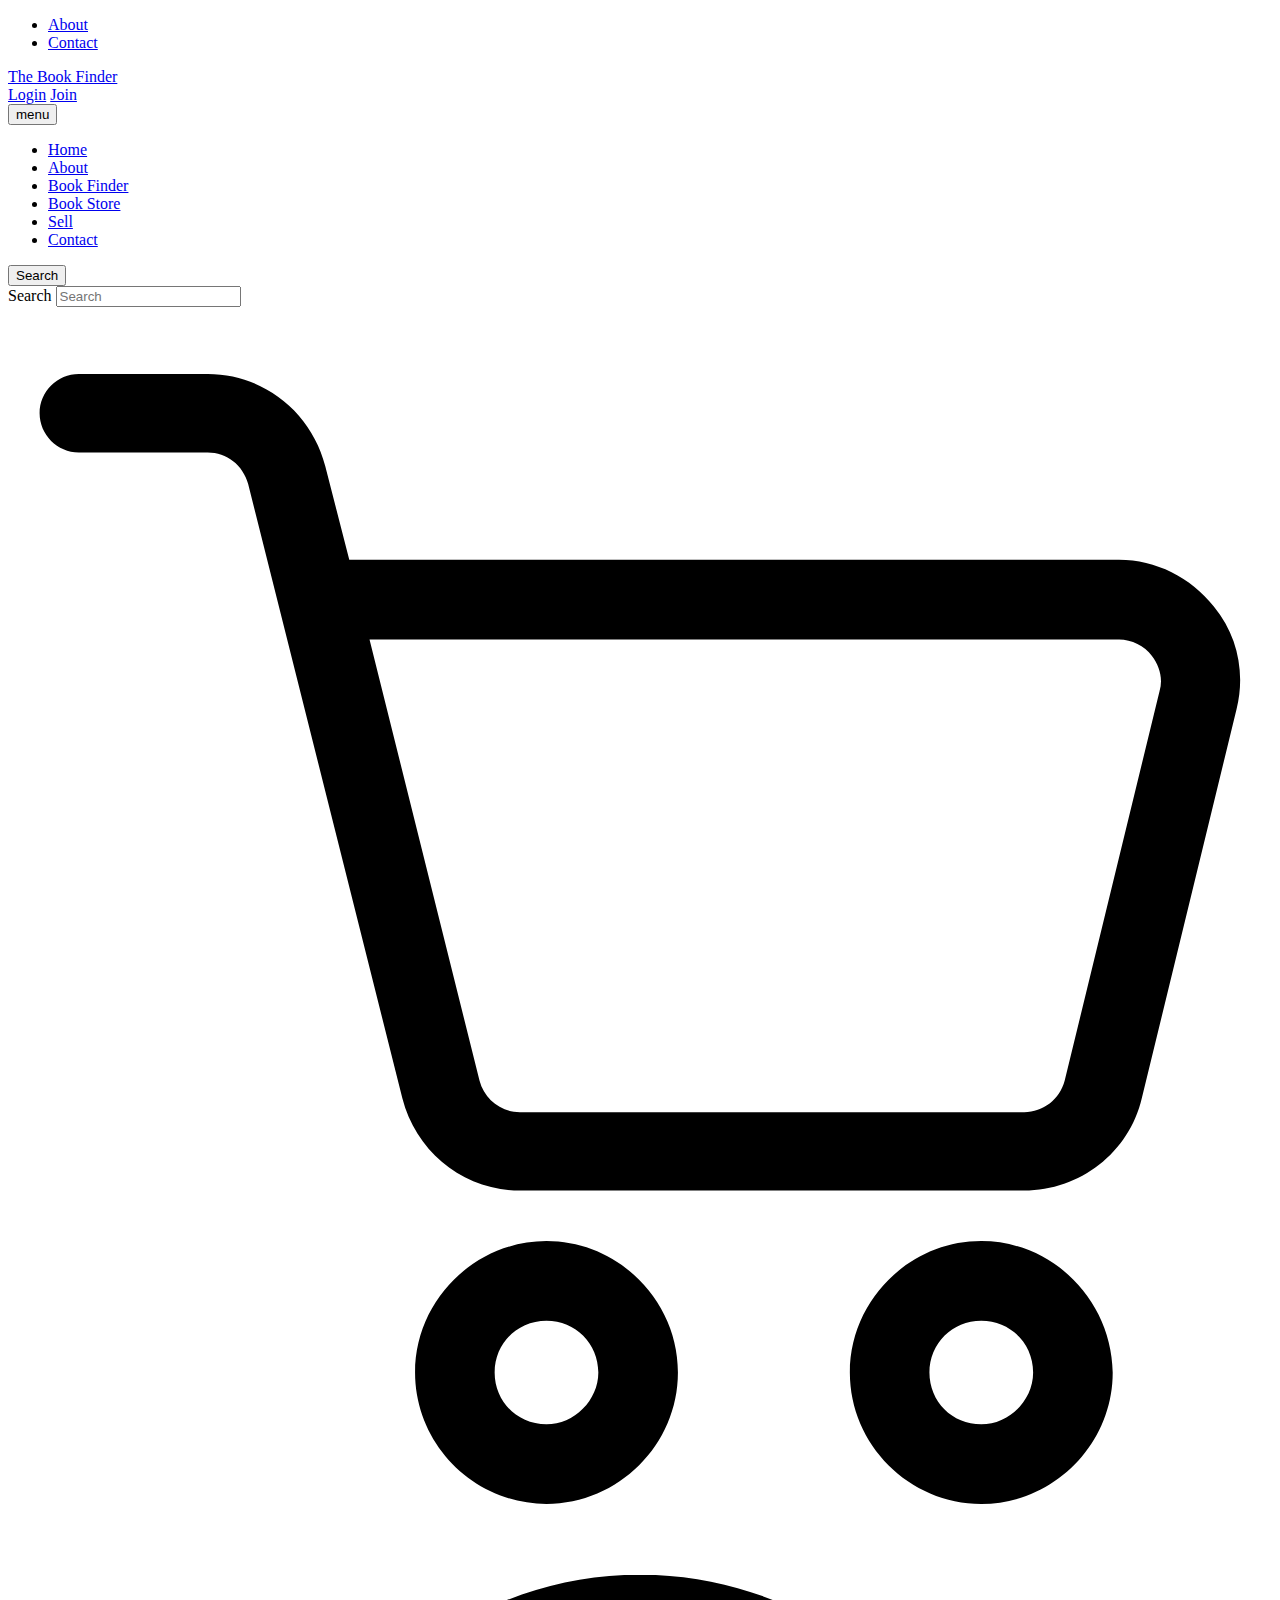
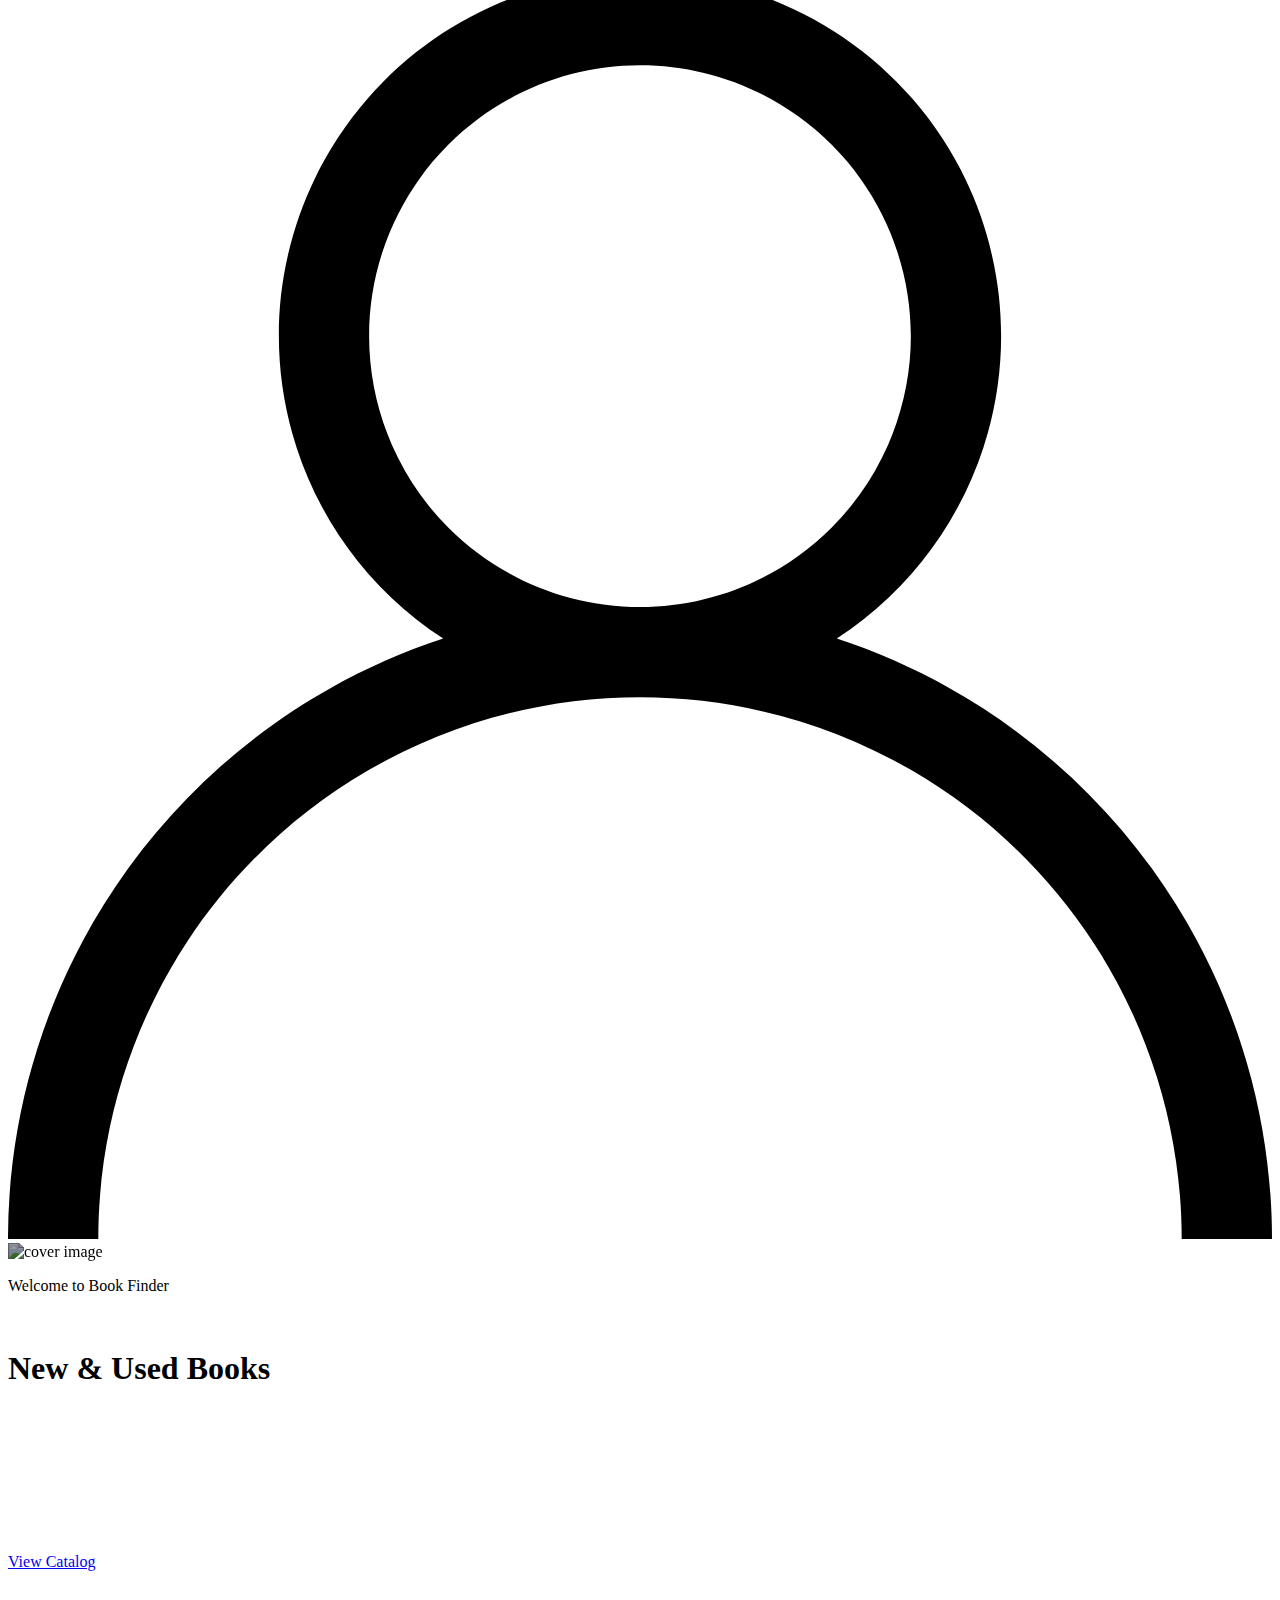
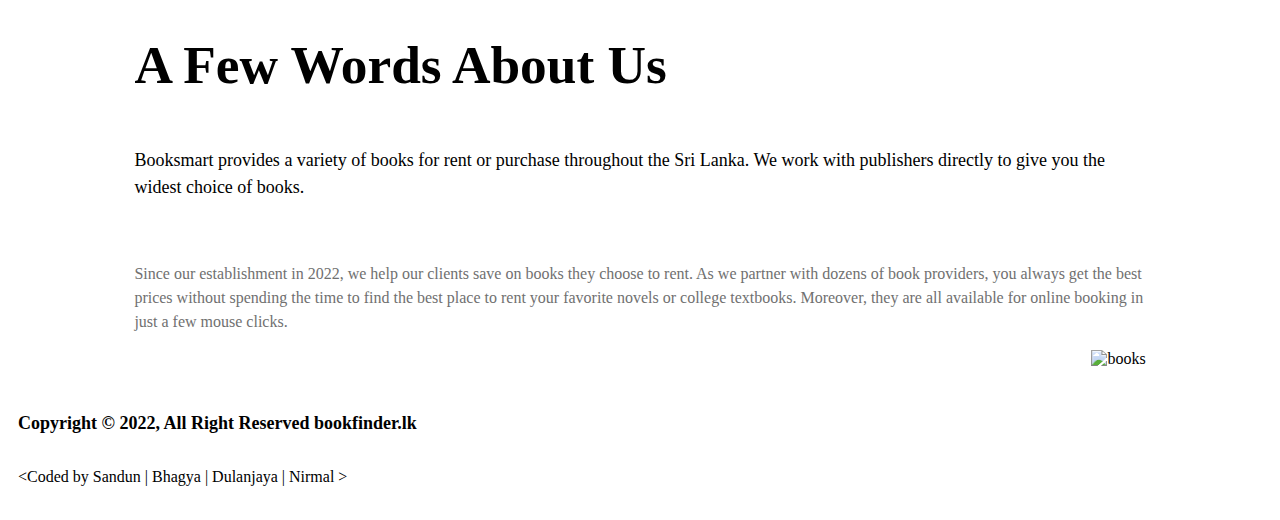
==== commit 8808faa0: "Footer added" ====
--- a/index.html
+++ b/index.html
@@ -159,6 +159,15 @@
         </div>
         <!-- about Section End -->
 
+        <!-- Footer Start -->    
+        <div class="footer" style="padding: 10px;">
+            <p style="font-weight: bold; font-size: large; line-height:3;">Copyright &copy; 2022, All Right Reserved bookfinder.lk</p>
+            <div>
+               <p>&lt;Coded by Sandun | Bhagya | Dulanjaya | Nirmal &gt;</p>
+            </div>
+        </div>
+        <!-- Footer End -->
+
     </body>
 </html>
 
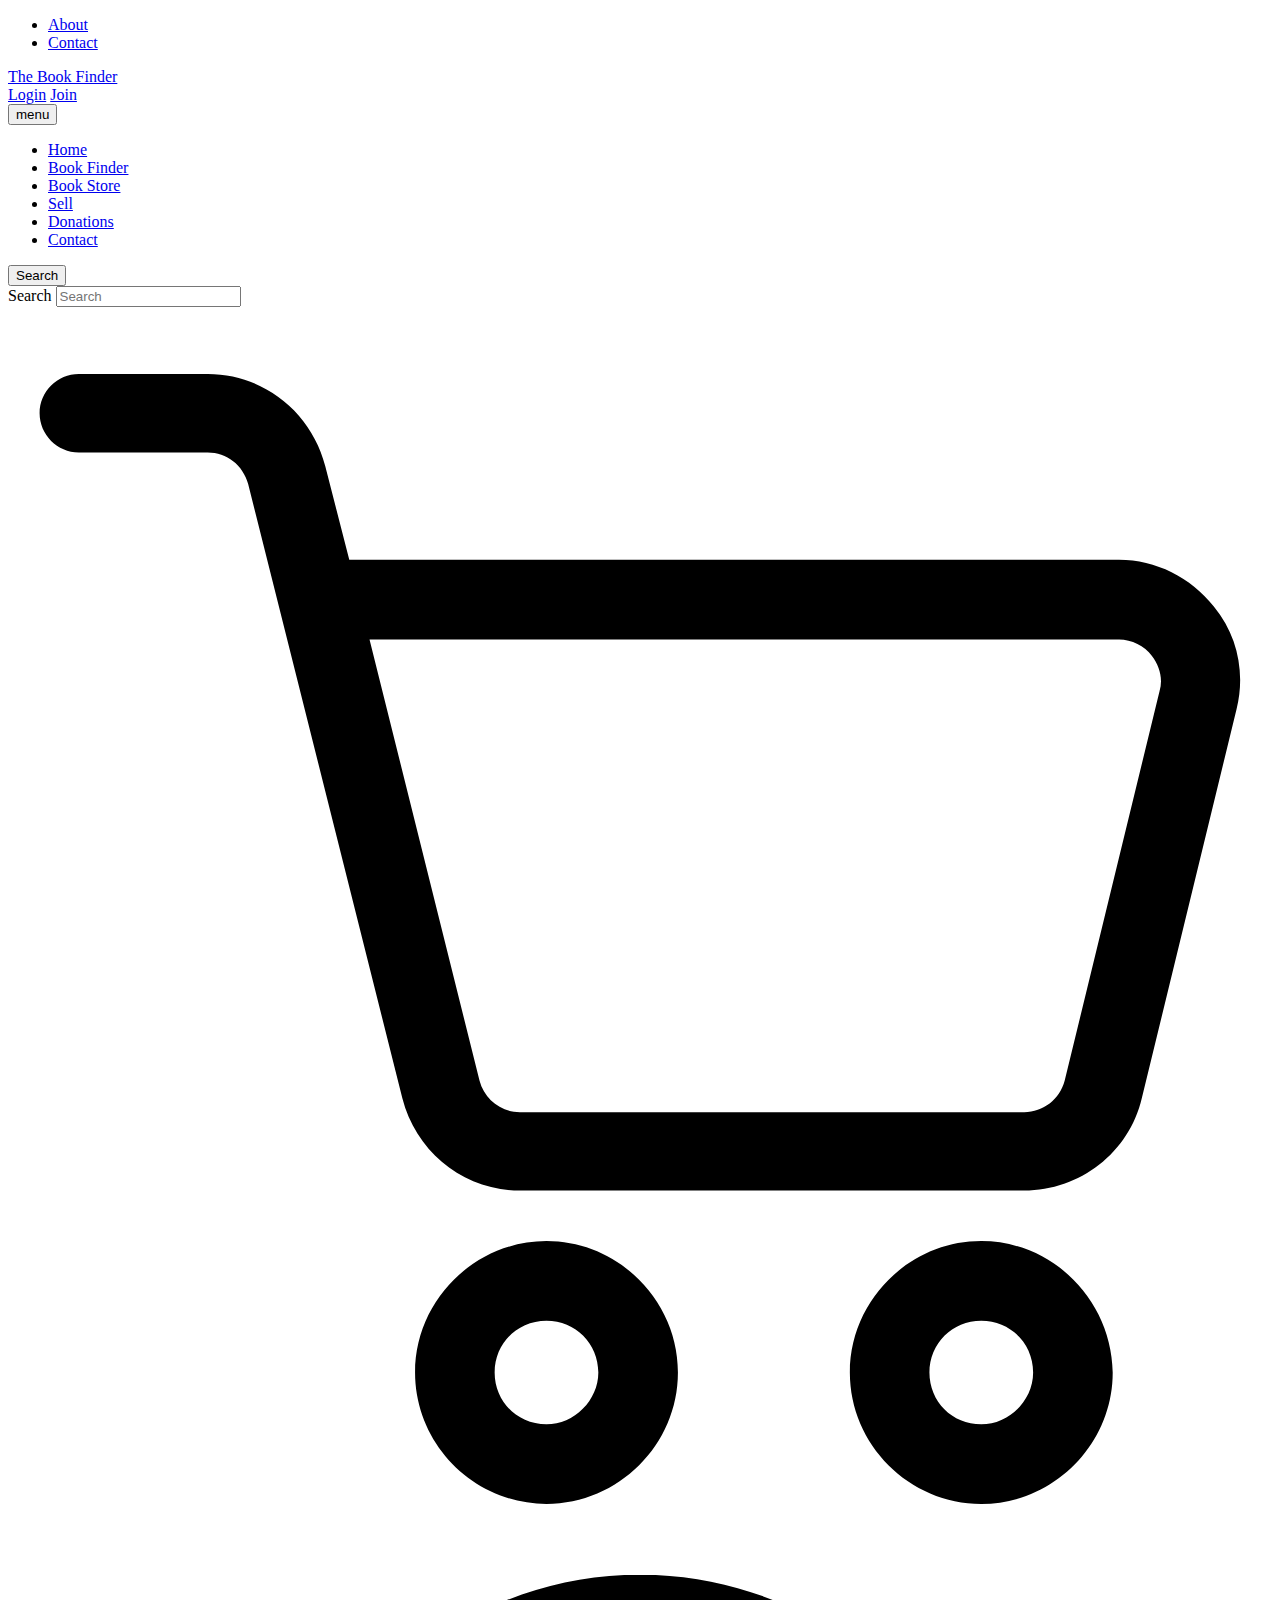
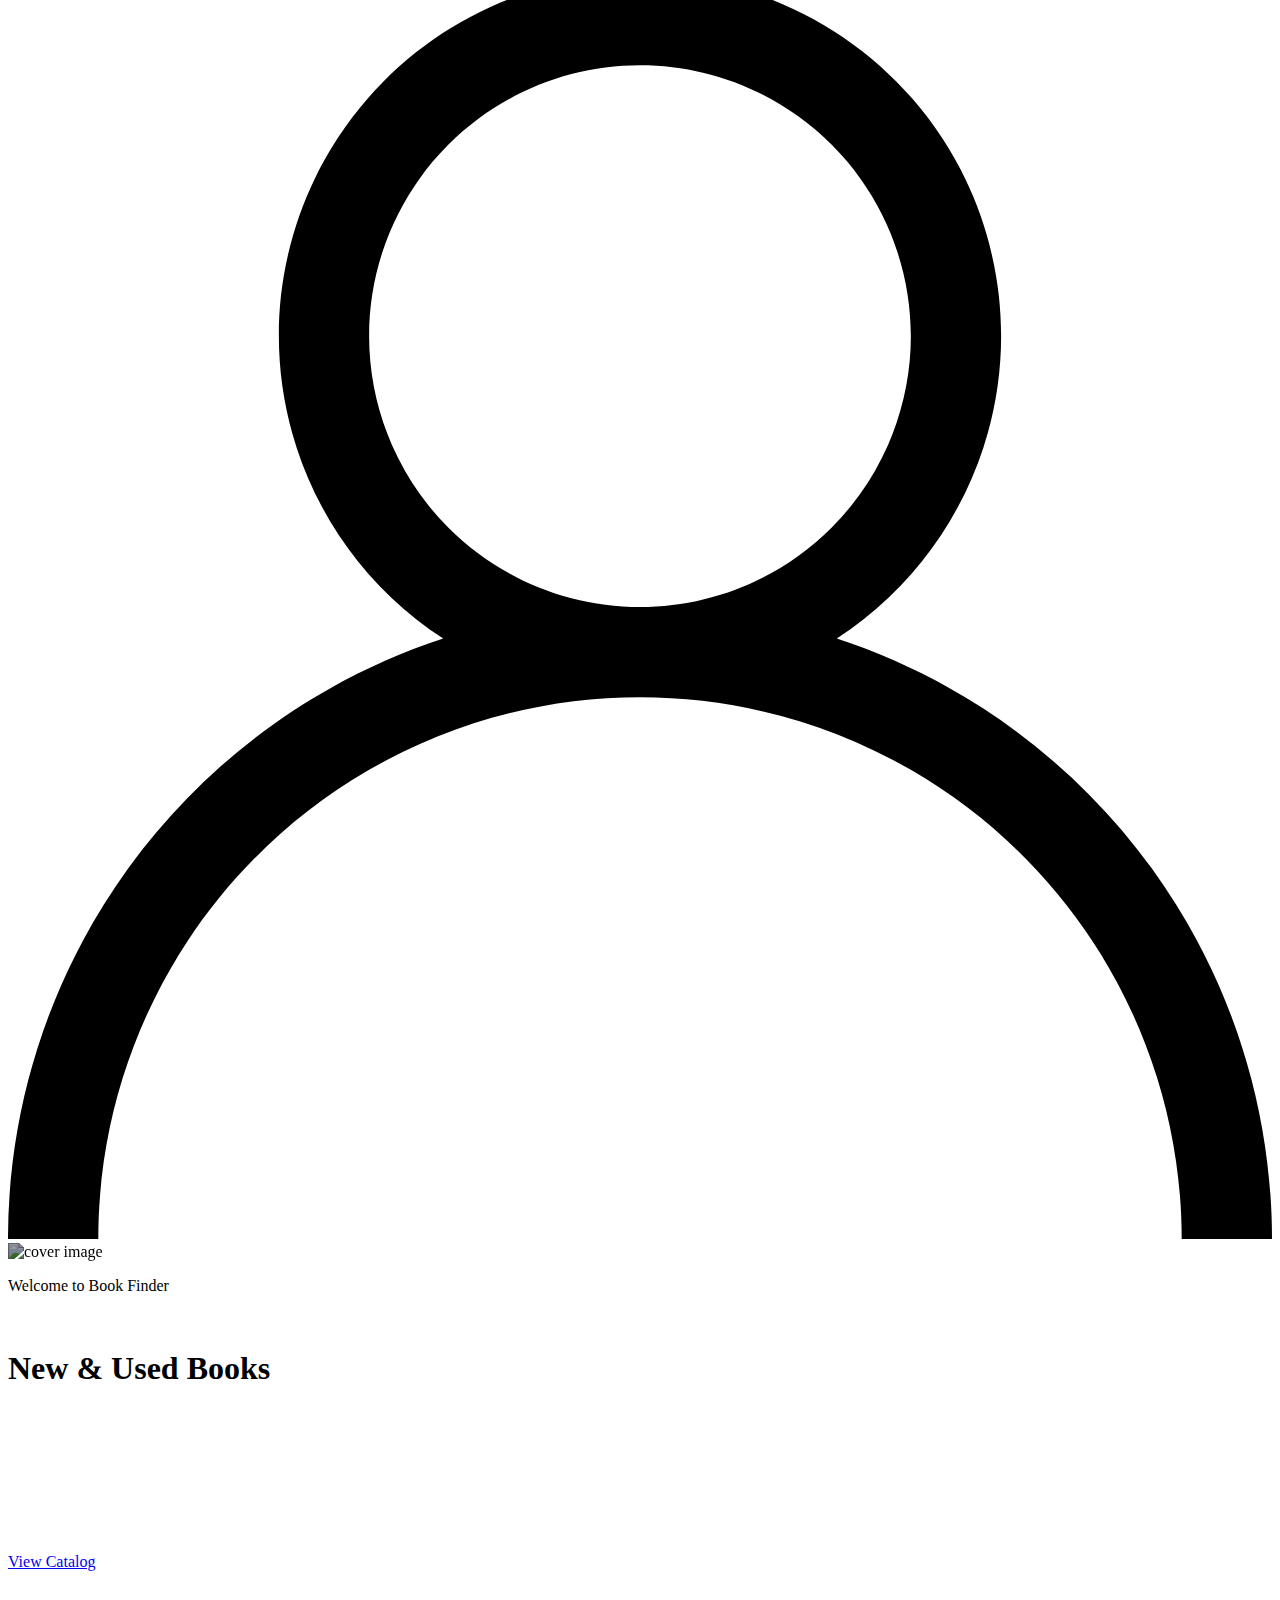
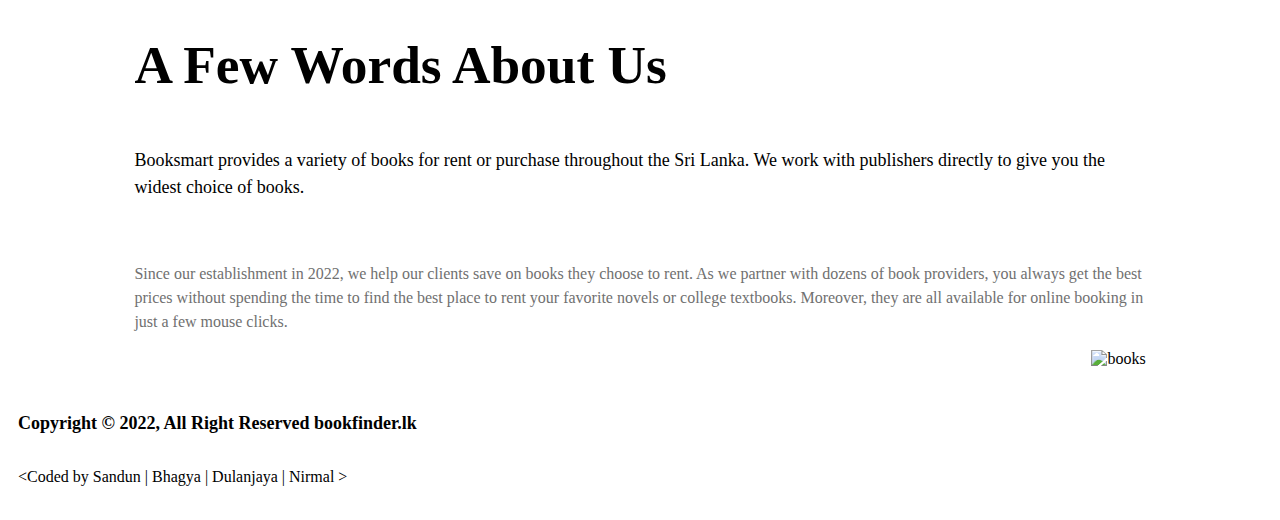
==== commit 49eb40fb: "edited by sandun" ====
--- a/index.html
+++ b/index.html
@@ -21,7 +21,7 @@
         <!-- Header Start -->
         <header class="site-header">
             <div class="site-header__top">
-            <div class="wrapper site-header__wrapper">
+            <div class="wrapperd site-header__wrapper">
                 <div class="site-header__start">
                 <ul class="">
                     <li class=""><a href="#">About</a></li>
@@ -38,7 +38,7 @@
             </div>
             </div>
             <div class="site-header__bottom">
-            <div class="wrapper site-header__wrapper">
+            <div class="wrapperd site-header__wrapper">
                 <div class="site-header__start">
                 <nav class="nav">
                     <button class="nav__toggle" aria-expanded="false" type="button">
@@ -46,10 +46,10 @@
                     </button>
                     <ul class="nav__wrapper">
                     <li class="nav__item"><a href="../BookFinder/index.html">Home</a></li>
-                    <li class="nav__item"><a href="../BookFinder/pages/about.html">About</a></li>
                     <li class="nav__item"><a href="../BookFinder/pages/finder.html">Book Finder</a></li>
                     <li class="nav__item"><a href="../BookFinder/pages/store.html">Book Store</a></li>
-                    <li class="nav__item"><a href="#">Sell</a></li>
+                    <li class="nav__item"><a href="../BookFinder/pages/sell.html">Sell</a></li>
+                    <li class="nav__item"><a href="../BookFinder/pages/donation.html">Donations</a></li>
                     <li class="nav__item"><a href="../BookFinder/pages/contact.html">Contact</a></li>
                     </ul>
                 </nav>
